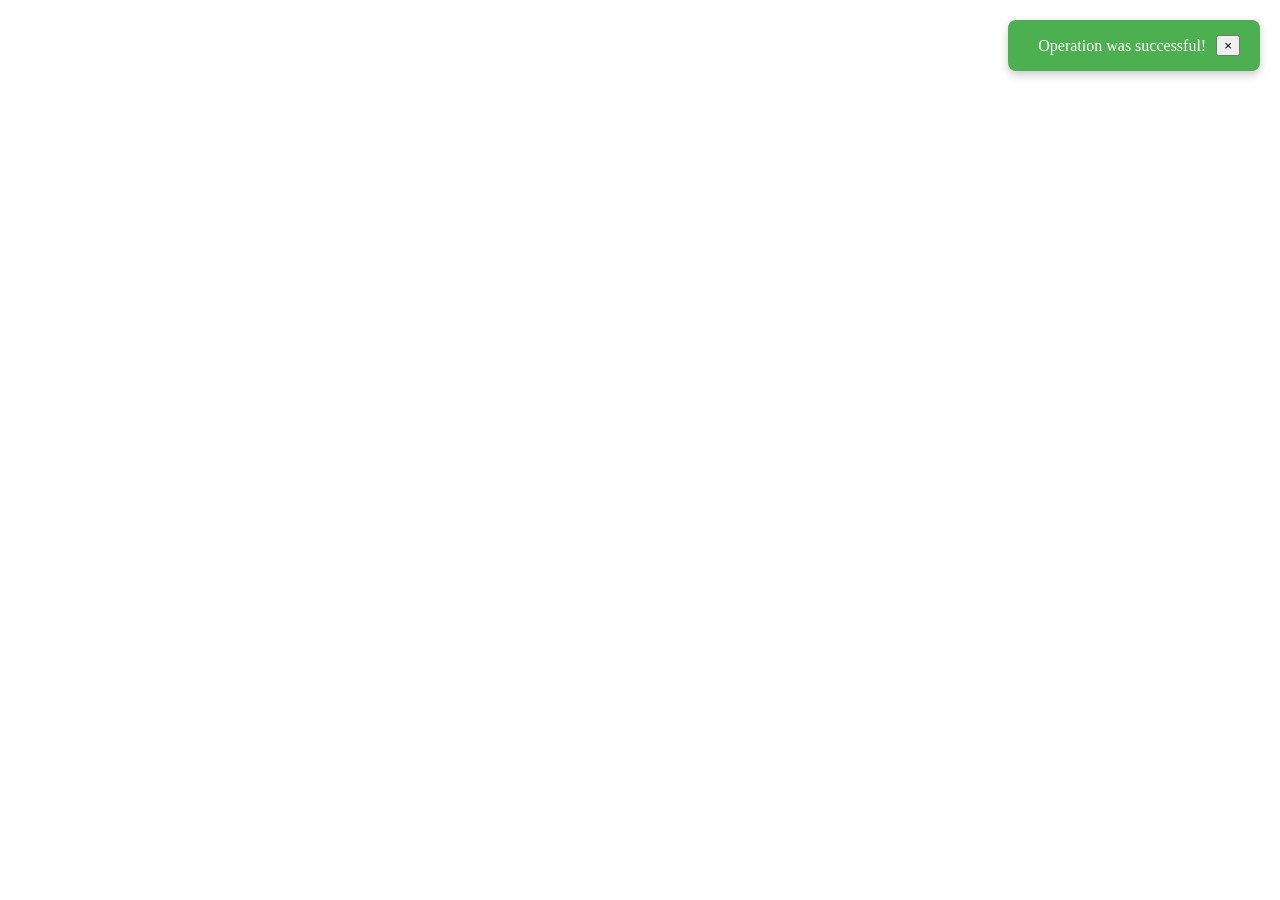
==== src/pulse/index.html @ 3cdf0a88 "v1.3.3 * change radio selector padding * add test alert" ====
<!DOCTYPE html>
<html lang="en">

<head>
  <meta charset="UTF-8">
  <meta name="viewport" content="width=device-width, initial-scale=1.0">
  <title>Document</title>
</head>

<body>

</body>
<script>

  class Pulse {
    static queue = [];
    static isDisplaying = false;
    static container = null;
    static defaults = {
      position: 'top-right',
      duration: 30000,
      theme: 'light',
    };

    static getContainer() {
      if (!this.container) {
        this.container = document.createElement('div');
        this.container.className = `pulse-container pulse-${this.defaults.position}`;
        document.body.appendChild(this.container);
      }
      return this.container;
    }

    static config(options = {}) {
      this.defaults = { ...this.defaults, ...options };
    }

    static addToQueue(message, type, options) {
      const { duration, theme } = { ...this.defaults, ...options };
      this.queue.push({ message, type, duration, theme });
      this.processQueue();
    }

    static async processQueue() {
      if (this.isDisplaying || this.queue.length === 0) return;

      this.isDisplaying = true;
      const { message, type, duration, theme } = this.queue.shift();
      const alertBox = this.createAlert(message, type, theme);

      this.getContainer().appendChild(alertBox);

      await this.displayAlert(alertBox, duration);
      this.isDisplaying = false;

      this.processQueue();
    }

    static displayAlert(alertBox, duration) {
      return new Promise((resolve) => {
        const autoRemove = setTimeout(() => {
          this.removeAlert(alertBox).then(resolve);
        }, duration);

        alertBox.querySelector('.pulse-close').addEventListener('click', () => {
          clearTimeout(autoRemove);
          this.removeAlert(alertBox).then(resolve);
        });
      });
    }

    static removeAlert(alertBox) {
      return new Promise((resolve) => {
        alertBox.classList.add('hide');
        alertBox.addEventListener('transitionend', () => {
          alertBox.remove();
          resolve();
        });
      });
    }

    static createAlert(message, type, theme) {
      const alertBox = document.createElement('div');
      alertBox.className = `pulse-alert pulse-${type} pulse-${theme}`;
      alertBox.innerHTML = `
            <div class="pulse-icon">${this.getAnimatedIcon(type)}</div>
            <span class="pulse-message">${message}</span>
            <button class="pulse-close">&times;</button>
        `;
      return alertBox;
    }

    static injectStyles() {
      if (document.getElementById('pulse-styles')) return;

      const styles = `
            .pulse-container {
                position: fixed;
                z-index: 10000;
                display: flex;
                flex-direction: column;
                gap: 10px;
            }
            .pulse-top-right {
                top: 20px;
                right: 20px;
                align-items: flex-end;
            }
            .pulse-alert {
                padding: 15px 20px;
                border-radius: 8px;
                font-size: 16px;
                display: flex;
                align-items: center;
                gap: 10px;
                box-shadow: 0 4px 8px rgba(0, 0, 0, 0.2);
                animation: fadeIn 0.3s ease-in-out;
                transition: opacity 0.3s ease, transform 0.3s ease;
            }
            .pulse-alert.hide {
                opacity: 0;
                transform: translateY(-10px);
            }
            @keyframes fadeIn {
                from {
                    opacity: 0;
                    transform: translateY(-10px);
                }
                to {
                    opacity: 1;
                    transform: translateY(0);
                }
            }
            .pulse-success {
                background-color: #4caf50;
                color: white;
            }
            .pulse-error {
                background-color: #f44336;
                color: white;
            }
            .pulse-warning {
                background-color: #ff9800;
                color: white;
            }
            .pulse-info {
                background-color: #2196f3;
                color: white;
            }
        `;

      const styleSheet = document.createElement('style');
      styleSheet.id = 'pulse-styles';
      styleSheet.type = 'text/css';
      styleSheet.innerText = styles;
      document.head.appendChild(styleSheet);
    }

    static getAnimatedIcon(type) {
      const icons = {
        success: `
               <svg viewBox="0 0 1024 1024" xmlns="http://www.w3.org/2000/svg"><path fill="#000000" d="M512 64a448 448 0 1 1 0 896 448 448 0 0 1 0-896zm-55.808 536.384-99.52-99.584a38.4 38.4 0 1 0-54.336 54.336l126.72 126.72a38.272 38.272 0 0 0 54.336 0l262.4-262.464a38.4 38.4 0 1 0-54.272-54.336L456.192 600.384z"/></svg>
            `,
        error: `
                <svg xmlns="http://www.w3.org/2000/svg" viewBox="0 0 24 24" class="icon icon-error">
                    <circle cx="12" cy="12" r="10" />
                    <line x1="15" y1="9" x2="9" y2="15" />
                    <line x1="9" y1="9" x2="15" y2="15" />
                </svg>
            `,
        warning: `
                <svg xmlns="http://www.w3.org/2000/svg" viewBox="0 0 24 24" class="icon icon-warning">
                    <circle cx="12" cy="12" r="10" />
                    <line x1="12" y1="8" x2="12" y2="12" />
                    <line x1="12" y1="16" x2="12.01" y2="16" />
                </svg>
            `,
        info: `
                <svg xmlns="http://www.w3.org/2000/svg" viewBox="0 0 24 24" class="icon icon-info">
                    <circle cx="12" cy="12" r="10" />
                    <line x1="12" y1="8" x2="12" y2="12" />
                    <line x1="12" y1="16" x2="12.01" y2="16" />
                </svg>
            `,
      };
      return icons[type] || '';
    }

    static success(message, options = {}) {
      this.addToQueue(message, 'success', options);
    }

    static error(message, options = {}) {
      this.addToQueue(message, 'error', options);
    }

    static warning(message, options = {}) {
      this.addToQueue(message, 'warning', options);
    }

    static info(message, options = {}) {
      this.addToQueue(message, 'info', options);
    }
  }

  Pulse.injectStyles();

  Pulse.success('Operation was successful!');
  Pulse.warning('Be careful!');
  Pulse.info('This is some information!');



</script>

</html>
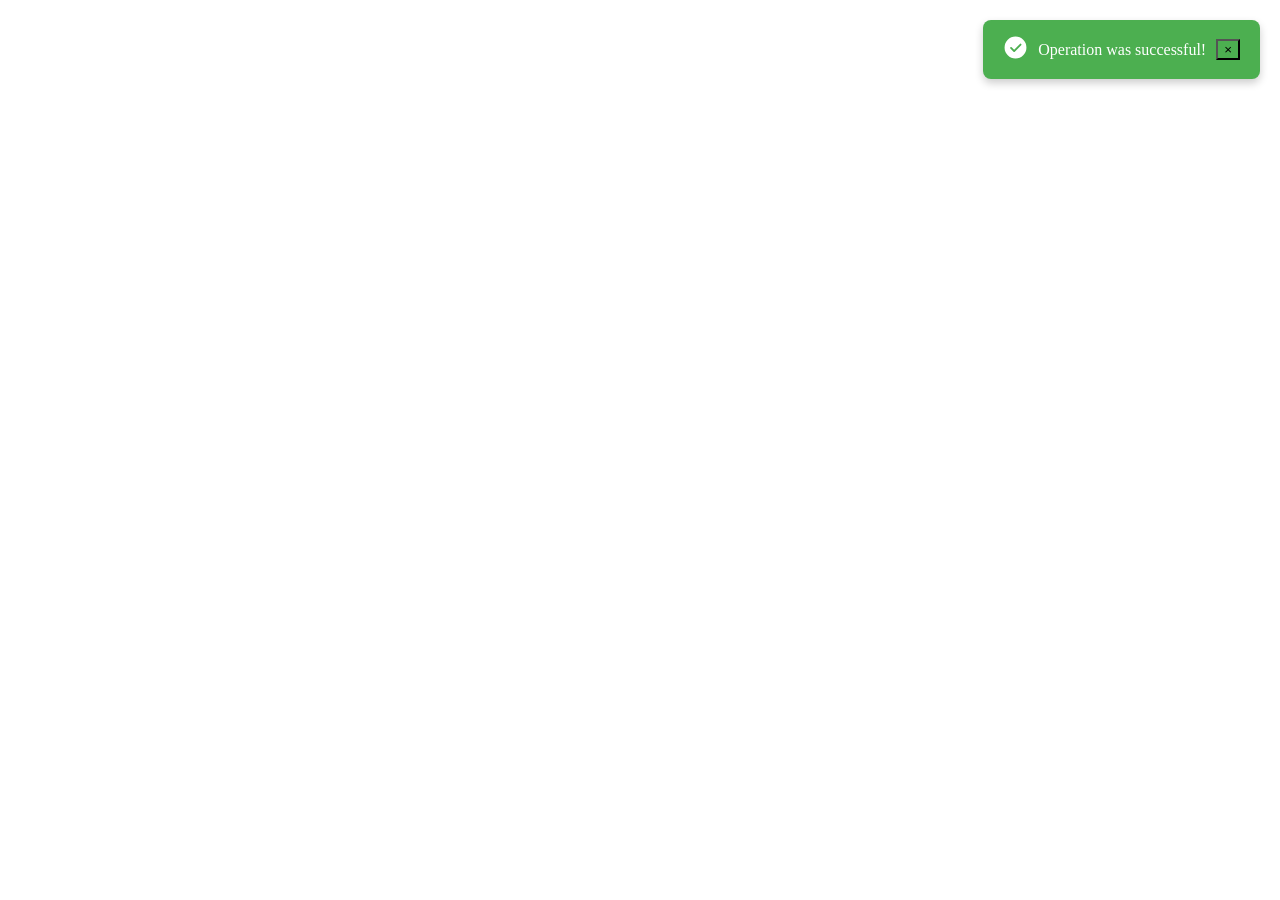
==== commit a86fb35d: "v1.3.4 * change some css in alert" ====
--- a/src/pulse/index.html
+++ b/src/pulse/index.html
@@ -147,6 +147,17 @@
                 background-color: #2196f3;
                 color: white;
             }
+            .pulse-icon svg{
+              width:25px;
+              height:25px
+              color:white;
+            }
+            .pulse-close{
+              outline:0;
+              background-color:transparent;
+              font-size:20px
+              border:none;
+            }
         `;
 
       const styleSheet = document.createElement('style');
@@ -159,7 +170,7 @@
     static getAnimatedIcon(type) {
       const icons = {
         success: `
-               <svg viewBox="0 0 1024 1024" xmlns="http://www.w3.org/2000/svg"><path fill="#000000" d="M512 64a448 448 0 1 1 0 896 448 448 0 0 1 0-896zm-55.808 536.384-99.52-99.584a38.4 38.4 0 1 0-54.336 54.336l126.72 126.72a38.272 38.272 0 0 0 54.336 0l262.4-262.464a38.4 38.4 0 1 0-54.272-54.336L456.192 600.384z"/></svg>
+               <svg viewBox="0 0 1024 1024" xmlns="http://www.w3.org/2000/svg"><path fill="#fff" d="M512 64a448 448 0 1 1 0 896 448 448 0 0 1 0-896zm-55.808 536.384-99.52-99.584a38.4 38.4 0 1 0-54.336 54.336l126.72 126.72a38.272 38.272 0 0 0 54.336 0l262.4-262.464a38.4 38.4 0 1 0-54.272-54.336L456.192 600.384z"/></svg>
             `,
         error: `
                 <svg xmlns="http://www.w3.org/2000/svg" viewBox="0 0 24 24" class="icon icon-error">
